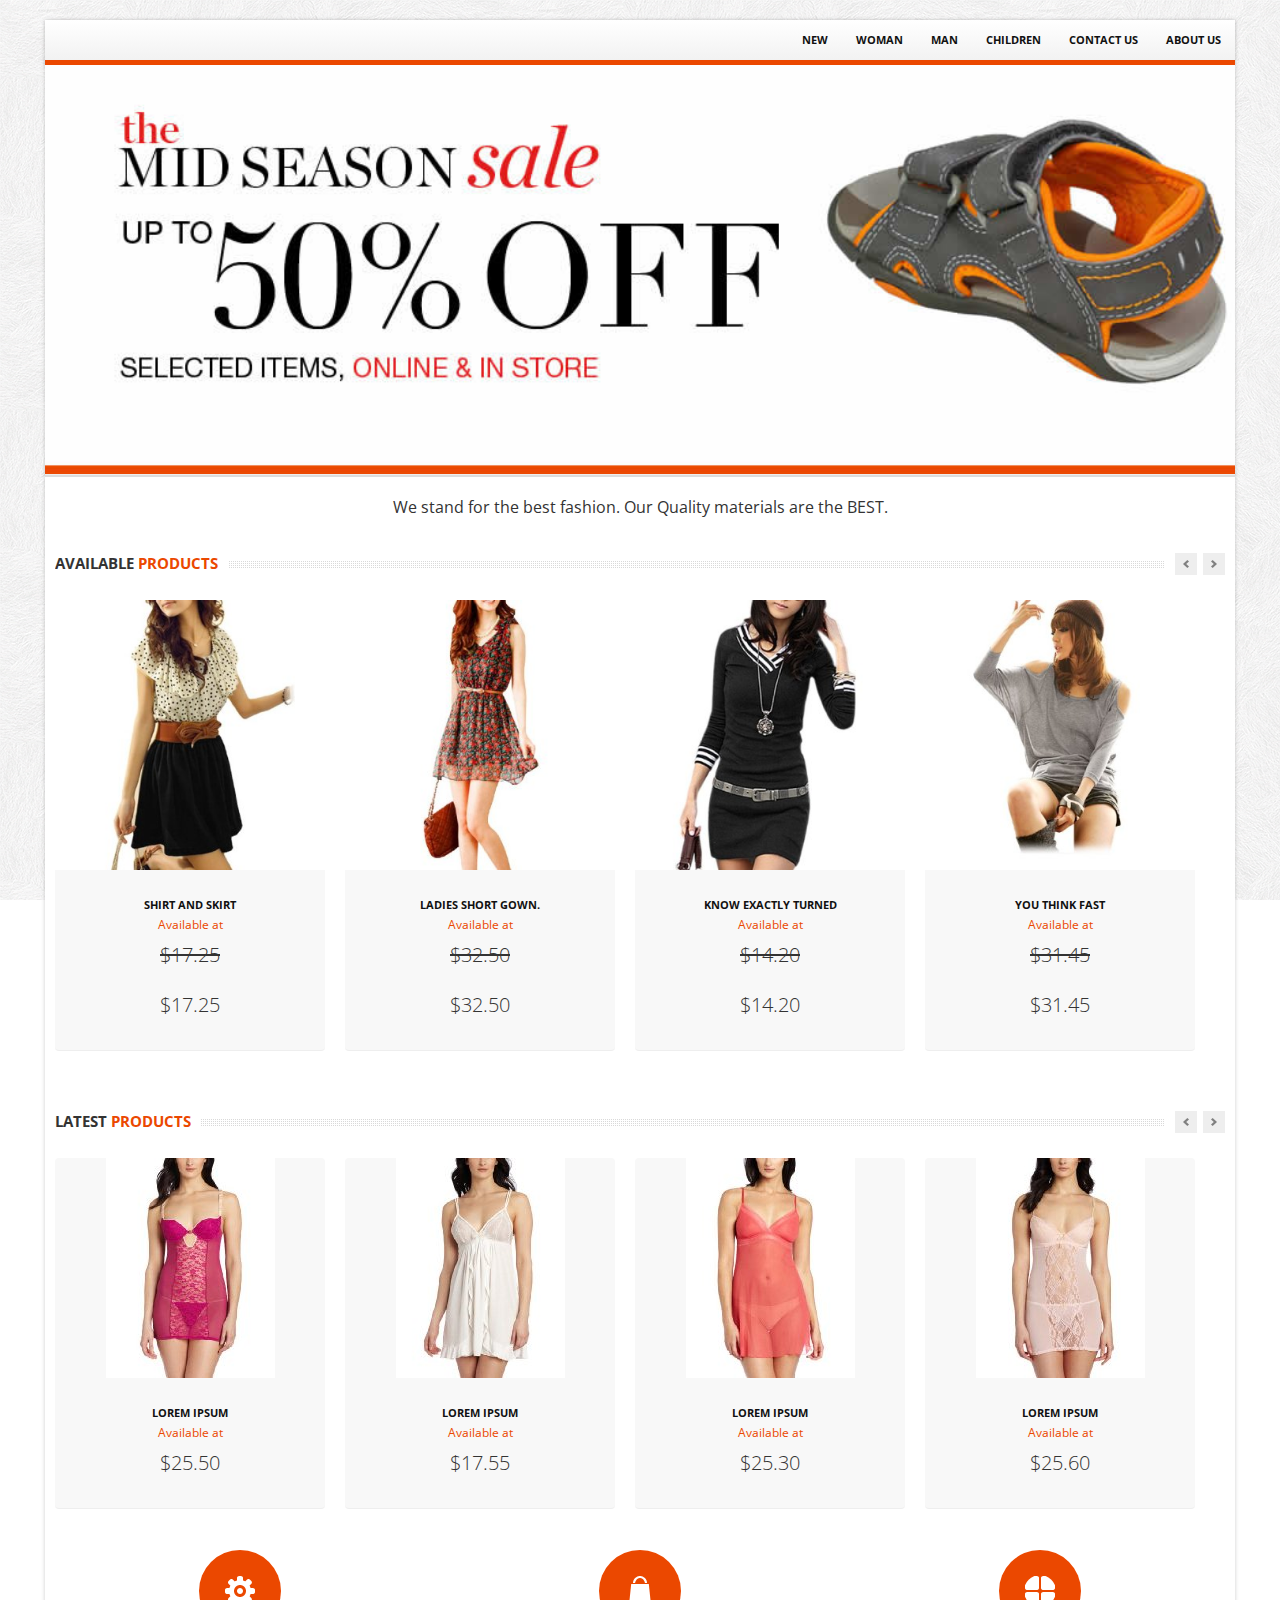
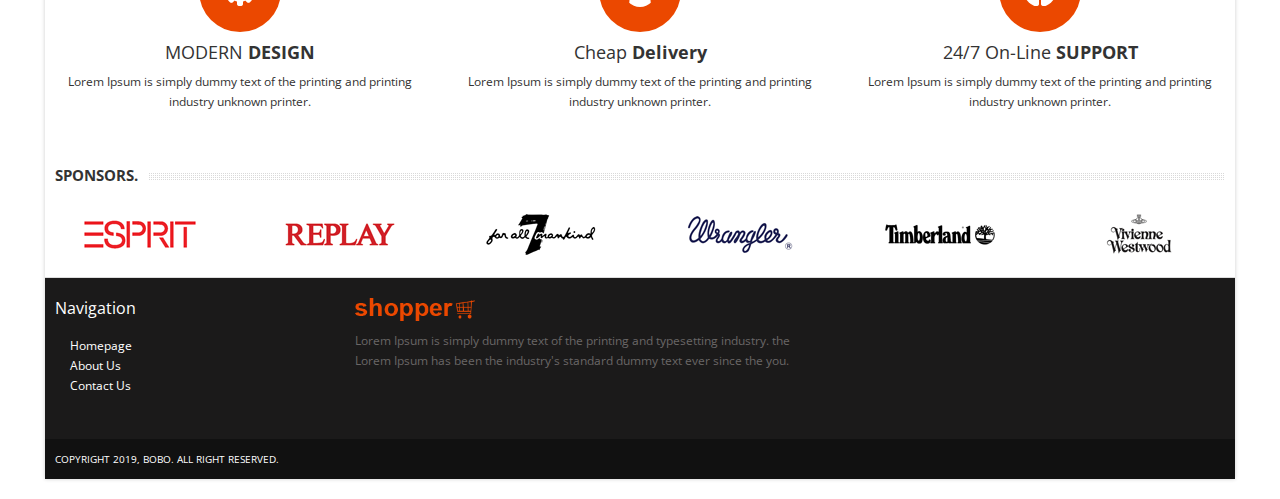
==== Fashion/index.html @ f064d2f3 "Add files via upload" ====
<!DOCTYPE html>
<html lang="en">

<head>
	<meta charset="utf-8">
	<title>Fashion</title>
	<meta name="viewport" content="width=device-width, initial-scale=1.0">
	<meta name="description" content="">
	<!--[if ie]><meta content='IE=8' http-equiv='X-UA-Compatible'/><![endif]-->
	<!-- bootstrap -->
	<link href="bootstrap/css/bootstrap.min.css" rel="stylesheet">
	<link href="bootstrap/css/bootstrap-responsive.min.css" rel="stylesheet">

	<link href="themes/css/bootstrappage.css" rel="stylesheet" />

	<!-- global styles -->
	<link href="themes/css/flexslider.css" rel="stylesheet" />
	<link href="themes/css/main.css" rel="stylesheet" />

	<!-- scripts -->
	<script src="themes/js/jquery-1.7.2.min.js"></script>
	<script src="bootstrap/js/bootstrap.min.js"></script>
	<script src="themes/js/superfish.js"></script>
	<script src="themes/js/jquery.scrolltotop.js"></script>
	<!--[if lt IE 9]>			
			<script src="http://html5shim.googlecode.com/svn/trunk/html5.js"></script>
			<script src="js/respond.min.js"></script>
		<![endif]-->
</head>

<body>
	<!-- LOWER NAV-BAR STARTS HERE. -->
	<div id="wrapper" class="container">
		<section class="navbar main-menu">
			<div class="navbar-inner main-menu">
				<!-- <a href="index.html" class="logo pull-left"><img src="themes/images/logo.png" class="site_logo" alt=""></a> -->
				<nav id="menu" class="pull-right">
					<ul>
						<li><a href="./products.html">New</a>
							<ul>
								<li><a href="./products.html">Cloths</a></li>
								<li><a href="./products.html">Shoes</a></li>
								<li><a href="./products.html">Undies</a></li>
							</ul>
						</li>
						<li><a href="./woman.html">Woman</a>
							<!-- <ul>
									<li><a href="./products.html">Gown</a></li>									
									<li><a href="./products.html">Corporate</a></li>
									<li><a href="./products.html">Jeans</a></li>									
								</ul> -->
						</li>
						<li><a href="./man.html">Man</a></li>
						<li><a href="./products.html">Children</a></li>
						<li><a href="./contact.html">Contact us</a></li>
						<li><a href="./about.html">About us</a></li>
					</ul>
				</nav>
			</div>
			<!-- LOWER NAV-BAR ENDS HERE. -->
		</section>
		<!-- BODY SECTION STARTS HERE. -->
		<section class="homepage-slider" id="home-slider">
			<div class="flexslider">
				<ul class="slides">
					<li>
						<img src="themes/images/carousel/banner-1.jpg" alt="" />
					</li>
					<li>
						<img src="themes/images/carousel/banner-2.jpg" alt="" />
						<div class="intro">
							<h1>Mid season sale</h1>
							<p><span>Up to 50% Off</span></p>
							<p><span>On selected items online and in stores</span></p>
						</div>
					</li>
				</ul>
			</div>
		</section>
		<!-- BODY SECTION ENDS HERE. -->
		<section class="header_text">
			We stand for the best fashion. Our Quality materials are the BEST.
		</section>
		<!-- MAIN BODY SECTION STARTS HERE. -->

		<!-- AVAILABLE PRODUCT SECTION STARTS HERE. -->
		<section class="main-content">
			<div class="row">
				<div class="span12">
					<div class="row">
						<div class="span12">
							<h4 class="title">
								<span class="pull-left"><span class="text"><span class="line">Available
											<strong>Products</strong></span></span></span>
								<span class="pull-right">
									<a class="left button" href="#myCarousel" data-slide="prev"></a>
									<a class="right button" href="#myCarousel" data-slide="next"></a>
								</span>
							</h4>
							<div id="myCarousel" class="myCarousel carousel slide">
								<div class="carousel-inner">
									<div class="active item">
										<ul class="thumbnails">
											<li class="span3">
												<div class="product-box">
													<span class="sale_tag"></span>
													<p><a href="product_detail.html"><img src="themes/images/ladies/1.jpg" alt="image 1" /></a>
													</p>
													<a href="product_detail.html" class="title">Shirt and Skirt</a><br />
													<a href="products.html" class="category">Available at</a>
													<p class="price"><del>$17.25</del></p>
													<p class="price">$17.25</p>
												</div>
											</li>
											<li class="span3">
												<div class="product-box">
													<span class="sale_tag"></span>
													<p><a href="product_detail.html"><img src="themes/images/ladies/2.jpg" alt="image 2" /></a>
													</p>
													<a href="product_detail.html" class="title">Ladies short gown.</a><br />
													<a href="products.html" class="category">Available at</a>
													<p class="price"><del>$32.50</del></p>
													<p class="price">$32.50</p>
												</div>
											</li>
											<li class="span3">
												<div class="product-box">
													<p><a href="product_detail.html"><img src="themes/images/ladies/3.jpg" alt="image 3" /></a>
													</p>
													<a href="product_detail.html" class="title">Know exactly turned</a><br />
													<a href="products.html" class="category">Available at</a>
													<p class="price"><del>$14.20</del></p>
													<p class="price">$14.20</p>
												</div>
											</li>
											<li class="span3">
												<div class="product-box">
													<p><a href="product_detail.html"><img src="themes/images/ladies/4.jpg" alt="image 4" /></a>
													</p>
													<a href="product_detail.html" class="title">You think fast</a><br />
													<a href="products.html" class="category">Available at</a>
													<p class="price"><del>$31.45</del></p>
													<p class="price">$31.45</p>
												</div>
											</li>
										</ul>
									</div>
									<div class="item">
										<ul class="thumbnails">
											<li class="span3">
												<div class="product-box">
													<p><a href="product_detail.html"><img src="themes/images/ladies/5.jpg" alt="image 5" /></a>
													</p>
													<a href="product_detail.html" class="title">Lorem Ipsum</a><br />
													<a href="products.html" class="category">Available at</a>
													<p class="price">$22.30</p>
												</div>
											</li>
											<li class="span3">
												<div class="product-box">
													<p><a href="product_detail.html"><img src="themes/images/ladies/6.jpg" alt="image 6" /></a>
													</p>
													<a href="product_detail.html" class="title">Lorem Ipsum</a><br />
													<a href="products.html" class="category">Available at</a>
													<p class="price">$40.25</p>
												</div>
											</li>
											<li class="span3">
												<div class="product-box">
													<p><a href="product_detail.html"><img src="themes/images/ladies/7.jpg" alt="image 7" /></a>
													</p>
													<a href="product_detail.html" class="title">Lorem Ipsum</a><br />
													<a href="products.html" class="category">Available at</a>
													<p class="price">$10.45</p>
												</div>
											</li>
											<li class="span3">
												<div class="product-box">
													<p><a href="product_detail.html"><img src="themes/images/ladies/8.jpg" alt="image 8" /></a>
													</p>
													<a href="product_detail.html" class="title">Lorem Ipsum</a><br />
													<a href="products.html" class="category">Available at</a>
													<p class="price">$35.50</p>
												</div>
											</li>
										</ul>
									</div>
								</div>
							</div>
						</div>
					</div>
					<!-- AVAILABLE PRODUCT SECTION ENDS HERE. -->
					<br />
					<!-- LATEST PRODUCT SECTION STARTS HERE. -->
					<div class="row">
						<div class="span12">
							<h4 class="title">
								<span class="pull-left"><span class="text"><span class="line">Latest
											<strong>Products</strong></span></span></span>
								<span class="pull-right">
									<a class="left button" href="#myCarousel-2" data-slide="prev"></a>
									<a class="right button" href="#myCarousel-2" data-slide="next"></a>
								</span>
							</h4>
							<div id="myCarousel-2" class="myCarousel carousel slide">
								<div class="carousel-inner">
									<div class="active item">
										<ul class="thumbnails">
											<li class="span3">
												<div class="product-box">
													<span class="sale_tag"></span>
													<p><a href="product_detail.html"><img src="themes/images/cloth/bootstrap-women-ware2.jpg"
																alt="" /></a></p>
													<a href="product_detail.html" class="title">Lorem Ipsum</a><br />
													<a href="products.html" class="category">Available at</a>
													<p class="price">$25.50</p>
												</div>
											</li>
											<li class="span3">
												<div class="product-box">
													<p><a href="product_detail.html"><img src="themes/images/cloth/bootstrap-women-ware1.jpg"
																alt="" /></a></p>
													<a href="product_detail.html" class="title">Lorem Ipsum</a><br />
													<a href="products.html" class="category">Available at</a>
													<p class="price">$17.55</p>
												</div>
											</li>
											<li class="span3">
												<div class="product-box">
													<p><a href="product_detail.html"><img src="themes/images/cloth/bootstrap-women-ware6.jpg"
																alt="" /></a></p>
													<a href="product_detail.html" class="title">Lorem Ipsum</a><br />
													<a href="products.html" class="category">Available at</a>
													<p class="price">$25.30</p>
												</div>
											</li>
											<li class="span3">
												<div class="product-box">
													<p><a href="product_detail.html"><img src="themes/images/cloth/bootstrap-women-ware5.jpg"
																alt="" /></a></p>
													<a href="product_detail.html" class="title">Lorem Ipsum</a><br />
													<a href="products.html" class="category">Available at</a>
													<p class="price">$25.60</p>
												</div>
											</li>
										</ul>
									</div>
									<div class="item">
										<ul class="thumbnails">
											<li class="span3">
												<div class="product-box">
													<p><a href="product_detail.html"><img src="themes/images/cloth/bootstrap-women-ware4.jpg"
																alt="" /></a></p>
													<a href="product_detail.html" class="title">Lorem Ipsum</a><br />
													<a href="products.html" class="category">Available at</a>
													<p class="price">$45.50</p>
												</div>
											</li>
											<li class="span3">
												<div class="product-box">
													<p><a href="product_detail.html"><img src="themes/images/cloth/bootstrap-women-ware3.jpg"
																alt="" /></a></p>
													<a href="product_detail.html" class="title">Lorem Ipsum</a><br />
													<a href="products.html" class="category">Available at</a>
													<p class="price">$33.50</p>
												</div>
											</li>
											<li class="span3">
												<div class="product-box">
													<p><a href="product_detail.html"><img src="themes/images/cloth/bootstrap-women-ware2.jpg"
																alt="" /></a></p>
													<a href="product_detail.html" class="title">Lorem ipsum</a><br />
													<a href="products.html" class="category">Available at</a>
													<p class="price">$45.30</p>
												</div>
											</li>
											<li class="span3">
												<div class="product-box">
													<p><a href="product_detail.html"><img src="themes/images/cloth/bootstrap-women-ware1.jpg"
																alt="" /></a></p>
													<a href="product_detail.html" class="title">Lorem Ipsum</a><br />
													<a href="products.html" class="category">Available at</a>
													<p class="price">$25.20</p>
												</div>
											</li>
										</ul>
									</div>
								</div>
							</div>
						</div>
					</div>
					<!-- LATEST PRODUCT SECTION ENDS HERE. -->

					<div class="row feature_box">
						<div class="span4">
							<div class="service">
								<div class="responsive">
									<img src="themes/images/feature_img_2.png" alt="" />
									<h4>MODERN <strong>DESIGN</strong></h4>
									<p>Lorem Ipsum is simply dummy text of the printing and printing industry unknown printer.</p>
								</div>
							</div>
						</div>
						<div class="span4">
							<div class="service">
								<div class="customize">
									<img src="themes/images/feature_img_1.png" alt="" />
									<h4>Cheap <strong>Delivery</strong></h4>
									<p>Lorem Ipsum is simply dummy text of the printing and printing industry unknown printer.</p>
								</div>
							</div>
						</div>
						<div class="span4">
							<div class="service">
								<div class="support">
									<img src="themes/images/feature_img_3.png" alt="" />
									<h4>24/7 On-Line <strong>SUPPORT</strong></h4>
									<p>Lorem Ipsum is simply dummy text of the printing and printing industry unknown printer.</p>
								</div>
							</div>
						</div>
					</div>
				</div>
			</div>
		</section>
		<section class="our_client">
			<h4 class="title"><span class="text">Sponsors.</span></h4>
			<div class="row">
				<div class="span2">
					<a href="#"><img alt="" src="themes/images/clients/14.png"></a>
				</div>
				<div class="span2">
					<a href="#"><img alt="" src="themes/images/clients/35.png"></a>
				</div>
				<div class="span2">
					<a href="#"><img alt="" src="themes/images/clients/1.png"></a>
				</div>
				<div class="span2">
					<a href="#"><img alt="" src="themes/images/clients/2.png"></a>
				</div>
				<div class="span2">
					<a href="#"><img alt="" src="themes/images/clients/3.png"></a>
				</div>
				<div class="span2">
					<a href="#"><img alt="" src="themes/images/clients/4.png"></a>
				</div>
			</div>
		</section>
		<section id="footer-bar">
			<div class="row">
				<div class="span3">
					<h4>Navigation</h4>
					<ul class="nav">
						<li><a href="./index.html">Homepage</a></li>
						<li><a href="./about.html">About Us</a></li>
						<li><a href="./contact.html">Contact Us</a></li>
						<!-- <li><a href="./cart.html">Your Cart</a></li> -->
						<!-- <li><a href="./register.html">Login</a></li>							 -->
					</ul>
				</div>
				<div class="span5">
					<p class="logo"><img src="themes/images/logo.png" class="site_logo" alt=""></p>
					<p>Lorem Ipsum is simply dummy text of the printing and typesetting industry. the Lorem Ipsum has been the
						industry's standard dummy text ever since the you.</p>
					<br />
					<span class="social_icons">
						<a class="facebook" href="#">Facebook</a>
						<a class="twitter" href="#">Twitter</a>
						<a class="skype" href="#">Skype</a>
						<a class="vimeo" href="#">Vimeo</a>
					</span>
				</div>
			</div>
		</section>
		<section id="copyright">
			<span>Copyright 2019, BOBO. All right reserved.</span>
		</section>
	</div>
	<script src="themes/js/common.js"></script>
	<script src="themes/js/jquery.flexslider-min.js"></script>
	<script type="text/javascript">
		$(function () {
			$(document).ready(function () {
				$('.flexslider').flexslider({
					animation: "fade",
					slideshowSpeed: 4000,
					animationSpeed: 600,
					controlNav: false,
					directionNav: true,
					controlsContainer: ".flex-container" // the container that holds the flexslider
				});
			});
		});
	</script>
</body>

</html>
---- Fashion/themes/css/bootstrappage.css ----
@media (min-width: 1200px) {
    .pageBanner{width:100%; padding-bottom:8px;}
    input,
    textarea,
    .uneditable-input {
        margin-left: 0;
    }
    input.span12,
    textarea.span12,
    .uneditable-input.span12 {
        width: 930px;
    }
    input.span11,
    textarea.span11,
    .uneditable-input.span11 {
        width: 850px;
    }
    input.span10,
    textarea.span10,
    .uneditable-input.span10 {
        width: 770px;
    }
    input.span9,
    textarea.span9,
    .uneditable-input.span9 {
        width: 690px;
    }
    input.span8,
    textarea.span8,
    .uneditable-input.span8 {
        width: 610px;
    }
    input.span7,
    textarea.span7,
    .uneditable-input.span7 {
        width: 530px;
    }
    input.span6,
    textarea.span6,
    .uneditable-input.span6 {
        width: 450px;
    }
    input.span5,
    textarea.span5,
    .uneditable-input.span5 {
        width: 370px;
    }
    input.span4,
    textarea.span4,
    .uneditable-input.span4 {
        width: 290px;
    }
    input.span3,
    textarea.span3,
    .uneditable-input.span3 {
        width: 210px;
    }
    input.span2,
    textarea.span2,
    .uneditable-input.span2 {
        width: 130px;
    }
    input.span1,
    textarea.span1,
    .uneditable-input.span1 {
        width: 50px;
    }
    .thumbnails {
        margin-left: -20px;
    }
    .thumbnails > li {
        margin-left: 20px;
    }
    .row-fluid .thumbnails {
        margin-left: 0;
    }
}

/*
  Rules for resolutions between 768 and 979px
*/

@media (max-width: 979px) and (min-width: 768px) {

    .navbar .container {
        width: 724px!important;
    }

}

/*
  Rules for resolutions below 768px
*/

@media (max-width: 767px) {
    .offset0 {
        margin-left: auto !important;
    }
    .spanwidget {
        width: auto !important;
    }
    /* padding on screen sides */
    .container {
        width:90%!important;
    }

    .navbar-inner {
        padding:0 0 10px 0px!important;
    }

    .btn.btn-navbar {
        margin-top:20px;
    }

    /* separate span* classes horizontally */
    [class*="span"] {
        margin-bottom:20px;
    }
}
---- Fashion/themes/css/main.css ----
@charset "utf-8";
@import url("http://fonts.googleapis.com/css?family=Open+Sans:regular,italic,bold");

/* common
----------------------------------------------------------------------------- */
body{
	font-size: 12px;
	font-family: 'Open Sans', arial, tahoma, sans-serif;
	background:url(../images/bg.png) repeat 0 0 fixed;
}
label, input, button, select, textarea{
	font-size: 12px;
}
ul li a,a{
	color:#333;
	outline:0; 
	-webkit-transition: all 0.2s linear;
    -moz-transition: all 0.2s linear;
    -o-transition: all 0.2s linear;
    -ms-transition: all 0.2s linear;
    transition: all 0.2s linear;
}
a{
	color:#eb4800;
}
a:hover{
	color:#fd4004;
	text-decoration:none;
}
.img-al{
	margin: 0 10px 10px 0;
	float:left;
}
.img-ar{
	margin: 0 0 10px 10px;
	float:right;
}
.left{
	text-align:left !important;
}
.center{
	text-align:center !important;
}
.right{
	text-align:right !important;
}
.myCarousel.carousel{
	margin-bottom:0;
}
.breadcrumb{
	margin:10px -10px 20px -10px;
	background-color:#ddd;
}
.breadcrumb{
	background:none;
}
.breadcrumb li{
	border:0px solid #ddd;
	border-radius:30px;
	padding:2px 15px 2px 10px;
	background-color:#ddd;
	margin-right:-23px;
}
.accordion .accordion-heading {
	background-color: #eee;
}
.nav-tabs li.active, .accordion .accordion-heading {
	font-weight: bold;
	font-size: 12px;
}
#wrapper,#top-bar{
	background: #fff;
	margin: 20px auto 20px auto;
	box-shadow: 0px 0px 4px 0px rgba(0, 0, 0, 0.2);
	-moz-box-shadow: 0px 0px 4px 0px rgba(0, 0, 0, 0.2);
	-webkit-box-shadow: 0px 0px 4px 0px rgba(0, 0, 0, 0.2);
	padding:0px 10px;
}
section.homepage-slider,
section.navbar,
section.google_map,
section#footer-bar,
section#copyright{
	margin-left: -10px; 
	margin-right: -10px;	
}
section.header_text{
	background:url(../images/bg_h.png) no-repeat bottom;
	text-align:center;
	padding:15px 0 20px 0;
	font-size:16px;
	line-height:30px;
	border-bottom:1px solid #fff;
}
section.homepage-slider{
	border-bottom:1px dotted #eb4800;
	padding-bottom:1px;
	position: relative;
	top:0;
	z-index:99;
	border-bottom:2px solid #ddd;	
	background-color:#efeeed;
	min-height:100px;
}
section.homepage-slider div.intro{
	position:absolute;
	top:20%;
	left:7%;
	opacity:.7;
}
section.homepage-slider h1{
	background-color:#eb4800;
	color:#fff;
	padding:2px 7px;
	font-size:30px;
	text-transform:uppercase;
	float:left;
	width:auto;
}
section.homepage-slider p{
	overflow:hidden;
	width:100%;
	margin-bottom:2px;
}
section.homepage-slider span{
	background-color:#fff;
	color:#000;	
	padding:2px 10px;
	line-height:30px;
	font-size:28px;
	float:left;
	width:auto;
}
section.header_text.sub{
	font-size:14px;
	margin-bottom:40px;
}
section.header_text.sub h4{
	text-transform:uppercase;
	margin:0;	
}
iframe{
	border-bottom:2px solid #eee;
}
/* end common */

/* top bar
----------------------------------------------------------------------------- */
/* #top-bar{
	background-color: rgb(51, 46, 46);
	padding:3px;
	margin: 20px auto -22px auto;
	-webkit-border-radius: 4px;
	-moz-border-radius: 4px;
	border-radius: 4px;
}
#top-bar .user-menu {	
	margin: 0;
	padding: 0;
	list-style: none;
}
#top-bar .user-menu li {
	display: inline-block;
	*display: inline;
	zoom: 1;
	border-right: 1px solid #eee;
	padding: 5px 12px;
}
#top-bar .user-menu li:last-child{
	border-right:0;
} */
/* footer 
----------------------------------------------------------------------------- */
section#footer-bar,
section#copyright{
	padding:10px 10px;
}
section#footer-bar{
	margin-top:20px;
	padding-top:10px;
	background-color:#1b1a1a;
	border-top:1px solid #ddd;
	color:rgb(105, 102, 102);
}
section#footer-bar .post {
	overflow:hidden;
	margin: 0 0 0px 0;
	border-bottom:1px dotted #333;
	border-top:1px dotted rgb(0, 0, 0);
	padding:5px 0;
}
section#footer-bar .post span{
	font-size:10px;
}
section#footer-bar .posts .post:first-child{
	border-top:0;
}
section#footer-bar .posts .post:last-child{
	border-bottom:0;
}
section#footer-bar p.logo{
	margin-top:10px;
	width:120px;
}
section#footer-bar a{
	text-indent:15px;
	color:#fff;
}
section#footer-bar  a:hover{
	color:#999;
	text-decoration:underline;	
}
section#footer-bar  .nav a{
	background: url(../images/trigger_right.png) no-repeat 5px 7px;
}
section#footer-bar h4 {
	padding: 0;
	font-size: 16px;
	color: #fff;
	font-weight:normal;
	margin: 10px 0 18px;	
}
section#footer-bar .social_icons a {
	display: block;
	float: left;
	width: 29px;
	height: 28px;
	text-indent: -9999px;
	background-image: url(../images/social-icons.png);
	background-repeat: no-repeat;
	margin-right: 10px;
	-webkit-transition: all 0.4s;
	-moz-transition: all 0.4s;
	-o-transition: all 0.4s;
	-ms-transition: all 0.4s;
	transition: all 0.4s;
}
section#footer-bar .social_icons a.facebook:hover {
	background-position: 0 -29px;
}
section#footer-bar .social_icons a.twitter {
	background-position: -38px 0;
}
section#footer-bar .social_icons a.twitter:hover {
	background-position: -38px -29px;
}
section#footer-bar .social_icons a.skype {
	background-position: -76px 0;
}
section#footer-bar .social_icons a.skype:hover {
	background-position: -76px -29px;
}
section#footer-bar .social_icons a.vimeo {
	background-position: -115px 0;
}
section#footer-bar .social_icons a.vimeo:hover {
	background-position: -115px -29px;
}
section#copyright{
	background-color:#111111;
	color:#fff;
	font-size:10px;
	text-transform:uppercase;	
}
/* end footer */

/* top navigation
----------------------------------------------------------------------------- */
section.navbar{
	margin-bottom:0;
}
.navbar-inner.main-menu {	
	height: 40px;
	padding-left:10px;	
	padding-right:0;	
	border-right: 0;
	border-left: 0;
	border-top: 0;
	border-bottom:5px solid #eb4800;
	-webkit-border-radius: 0;
	-moz-border-radius: 0;	
	border-radius: 0;
	filter: none;	
}
.navbar-inner.main-menu a.logo{
	position:absolute;
}
.navbar-inner.main-menu ul ul a{
	font-size:13px;
	font-weight:normal;
	line-height:17px;
	text-transform: none;
}
#menu > ul{
    display: block;
    margin-left:0;	
}
#menu > ul > li{
    list-style: none;
    float: left;
    position: relative;   
	margin-right: 0px;
}
#menu > ul > li > a {
	font-size: 11px;
	color: #111;
	display: block;
	text-transform: uppercase;
	font-weight: bold;
	text-align: center;
	padding: 10px 14px;
	}
#menu > ul > li.active{
	background-color:#eb4800;
}
#menu > ul > li.active > a{
	color:#fff;
}
#menu > ul a:hover{
	color: #eb4800; 
	text-decoration:none;
}
#menu .current{color: #eb4800 !important;}

#menu ul ul {
    background: none repeat scroll 0 0 #eee;
    box-shadow: 0 4px 5px rgba(0, 0, 0, 0.1);
    padding: 0px;
    position: absolute;
    min-width:170px;
	display:none;
}
#menu > ul > li > ul{
    margin-left:10px;
    margin-top:-12px;
	border:1px solid #ddd;
	border-top:0;
}
#menu ul ul li {
    list-style: none outside none;
    position: relative;
	border-top:1px solid #fff;
	border-bottom:1px solid #ddd;
}
#menu ul ul li:last-child{
    border-bottom: none !important
}
#menu ul ul li.menu-last{border-bottom: none;}
#menu ul ul a{
    display: block;
    padding:7px 10px;
    color: #333;
    font-size: 12px;
}
#menu ul ul a:hover,#menu > ul > li:hover > a{color: #fff;background-color:#eb4800}
#menu ul ul a:hover{background-color:#eb4800;}
#menu > ul > li:hover {visibility: inherit;}
#menu li:hover {visibility: inherit;}
#menu li:hover ul,
#menu li.sfHover ul {
    left: -10px;
    top: 52px;
    z-index: 2299;
}
#menu li li:hover ul,
#menu li li.sfHover ul {
    left: 130px;
    top: 0px;
}
#menu li.sfHover > a{
	color:#eb4800;
}
#menu .sf-sub-indicator{
	display:none;
}
/* feature box
----------------------------------------------------------------------------- */
.feature_box{
	margin-bottom:20px;	
}
.feature_box h4{
	margin:0 0 10px 0;
	font-weight:normal;	
}
.feature_box img{	
	margin-bottom:10px;
	background-color:#eb4800;
	padding:25px;
	-webkit-border-radius: 50%;
	-moz-border-radius: 50%;	
	border-radius: 50%;
}
.feature_box .service{	
	margin-top:3px;
	padding:3px;	
	text-align:center;
}
.feature_box .service:hover{
	background-color:#f4f4f4;
}
.feature_box .service:hover img{
	-webkit-transition: all 0.7s linear;
	-webkit-transform: rotate(6.28rad);
	transition: all 0.7s;
	transform: rorate(6.28rad);
}
.feature_box .service div{	
	padding:5px 5px 0 5px;
}
/* end feature box */

/* product box
----------------------------------------------------------------------------- */
.product-box{
	text-align:center;
	padding-bottom:15px;
	position: relative;
	background-color:#f8f8f8;
	border-radius: 4px;
	-moz-border-radius: 4px;
	-webkit-border-radius: 4px;
	border-bottom:1px solid #eee;
}
.product-box span.sale_tag {
	background: url(../images/sprites.png) no-repeat scroll 0 0 transparent;
	height: 54px;
	position: absolute;
	width: 55px;
	z-index: 100;
	top:0;
	left:0;
}
.product-box:hover{
	background-color:#eb4800;
	-webkit-transition: all 0.2s linear;
    -moz-transition: all 0.2s linear;
    -o-transition: all 0.2s linear;
    -ms-transition: all 0.2s linear;
    transition: all 0.2s linear;
	box-shadow: 0px 0px 5px #ccc;
}
.product-box:hover a{
	color:#fff !important;
}
.product-box img{
	overflow:hidden;
}
.product-box a.title{
	text-transform:uppercase;
	color:#111111;
	display:inline-block;
	font-weight:bold;
	font-size:11px;
	margin:15px 0 0px 0;
}
.product-box a.category{
	color:#eb4800;
}
.product-box p.price{
	font-size:20px;
	font-weight:300;
	padding:10px 0;
}
/* end product box */

/* title style for h4 tag
----------------------------------------------------------------------------- */
h4.title{
	background: url(../images/line_bar.png) 0 8px repeat-x;
	padding-bottom:5px;
	margin-bottom:15px;
	overflow:hidden;
	text-transform:uppercase;
	font-size:15px;
	min-height:27px;
	width:100%;
}
h4.title.m{
	margin-top:15px;	
	overflow:hidden;
	width:100%;
}
h4.title strong{
	color:#eb4800;
}
h4.title span.text{
	background-color:#fff;
	padding-right:10px;
}
h4.title .left{
	background: url(../images/arrow-pleft.png) #eee no-repeat center center;	
	margin-right:2px;	
}
h4.title .right{
	background: url(../images/arrow-p.png) #eee no-repeat center center;	
}
h4.title .pull-right{
	background-color:#fff;
	padding-left:10px;	
}
h4.title .left,h4.title .right{
	display: inline-block;
	width: 22px;
	height: 22px;
	cursor: pointer;
}
h4.title .left:hover,h4.title .right:hover{
	background-color:#eb4800;
}
h4.title .button:hover{
	text-decoration: none;
}
/* end h4 title style */

/* our clients
----------------------------------------------------------------------------- */
section.our_client{
	margin-top:20px;
}
section.our_client .row{
	text-align:center;
}
/* end our clients */
.search_form {
	margin-bottom:0;
}
.search_form input{
	background: url(../images/search.png) #fff no-repeat 97% 6px;
	color:#fff;
	text-shadow:none;
	padding-right:25px;	
	border:1px solid #eee;
}
#homeTab{
	min-height:210px;
}
#homeTab li{
	font-size:11px;
}
#homeTab li.active{
	font-weight:bold;
}
#homeTab li.active a{
	border-top:3px solid #ddd;
}
/* Pricing
----------------------------------------------------------------------------- */
.pricing .plan {
	-webkit-box-shadow: 0 0 1px rgba(0,0,0,0.2);
	-moz-box-shadow: 0 0 1px rgba(0,0,0,0.2);
	box-shadow: 0 0 1px rgba(0,0,0,0.2);
	color: #666;
	margin-bottom:40px;
	overflow: hidden;
	-webkit-transition: box-shadow .2s ease-in-out;
	-moz-transition: box-shadow .2s ease-in-out;
	-ms-transition: box-shadow .2s ease-in-out;
	-o-transition: box-shadow .2s ease-in-out;
	transition: box-shadow .2s ease-in-out;
}
.pricing .plan:hover {
	box-shadow: 0 0 6px rgba(0,0,0,0.45);
	-moz-box-shadow: 0 0 6px rgba(0,0,0,0.45);
	-webkit-box-shadow: 0 0 6px rgba(0,0,0,0.45);
}
.pricing .title {
	text-align: center;
	text-shadow: none;
	font-size: 22px;
	line-height: 1.5em;
	margin: 0;
	padding:7px;
	background: #111111;
	font-weight: 100;
	color: #fff;
	text-transform:uppercase;
	border-radius: 3px 3px 0 0;
	-moz-border-radius: 3px 3px 0 0;
	-webkit-border-radius: 3px 3px 0 0;
	background-image: -webkit-gradient(linear,0 45%,0 55%,from(rgba(255,255,255,.1)),to(rgba(255,255,255,0)));
	background-image: -moz-linear-gradient(270deg,rgba(255,255,255,.1) 45%,rgba(255,255,255,.0) 55%);
}
.pricing p {
	margin: 0;
	text-align: center;
}
.pricing ul {
	list-style-type: none;
	margin: 0 0 20px 0;
}
.pricing ul li {
	border-bottom: 1px solid #eee;
	padding: 6px 0;
	font-size: 1.2em;
	color: #222;
}
.pricing .price {
	border: 1px solid #ccc;
	border-bottom: 0;
	margin: 0;
	text-align: center;
	padding: 20px 0;
	text-shadow: none;
	font-size: 20px;
	font-weight:80px;
}
.pricing .well {
	border: 1px solid #ccc;
	margin-top: 0;
	margin-bottom: 0;
	box-shadow: 0 0 10px rgba(0,0,0,0.1);
	-moz-box-shadow: 0 0 10px rgba(0,0,0,0.1);
	-webkit-box-shadow: 0 0 10px rgba(0,0,0,0.1);
	border-radius: 0 0 3px 3px;
	-moz-border-radius: 0 0 3px 3px;
	-webkit-border-radius: 0 0 3px 3px;
}

/* Product Detail
----------------------------------------------------------------------------- */
.thumbnails.small {
	margin-top: 10px;
}
/* end Product Detail */

/* Block 
----------------------------------------------------------------------------- */
.block {
	text-align: center;
	padding: 7px;
	border: 1px solid #ddd;
	border-top: 3px solid #eb4800;
	-moz-box-shadow: 0 0 3px 0 #ccc;
	-webkit-box-shadow: 0 0 3px 0 #ccc;
	box-shadow: 0 0 3px 0 #ccc;
	margin-bottom: 20px;
}
.small-product {
	margin: 0;
	padding: 0;
	list-style: none;
}
.small-product li {
	text-align: left;
	border-bottom: 1px dotted #eee;
	padding: 5px 0;
	font-size:11px;
}
.small-product li img {
	width: 50px;
}
.block .carousel{
	margin-bottom:-30px;
}
.block h4{
	background: url(../images/bg_h.png) no-repeat bottom left;
	margin: 0 0 20px 0;
	border-bottom:1px solid #eee;	
}
/* end Block */

/* Navigation list */
.nav-header{
	color:#333;
	background: url(../images/bg_h.png) no-repeat bottom left;
	margin-bottom:10px;
}
.nav-list li{
	text-align:left;
}
.nav-list li a{
	background: url(../images/trigger_right.png) transparent no-repeat 5px 8px;
}
.nav-list > .active > a, .nav-list > .active > a:hover{
	background-color: transparent;
	color:#eb4800;
	text-shadow: none;	
	font-weight: bold;
}

/* Toogle Menu
----------------------------------------------------------------------------- */
._toggleMenu{
	margin:0 -10px;
	display:none;
	background:#eb4800;	
}
._toggleMenu a{
	color:#fff;
	text-indent:10px;
	padding:5px 0;
	display:block;
	width:100%;
}
._toggleMenu ul  > li{
	text-transform:uppercase;
}
._toggleMenu ul  > li > ul > li{
	text-transform:none;
}
._toggleMenu a:hover{
	color:#fff;
	background-color:#df403d !important;
}
._toggleMenu .nav {
	margin:0;
	padding:0;
}
.toggleMenu {
	display:block;
	width:100%;    
    padding:10px 0;
	text-align:center;	
	font-weight:bold;
	background:url(../images/i_submenu.png) no-repeat 98% center;
}
._toggleMenu ul  > li a.parent{
	background:url(../images/i_plus.png) no-repeat 98% center;
}
._toggleMenu .nav  ul{
	list-style: none;
	display:none;
}
._toggleMenu .nav  ul ul{
	text-transform:none !important;
}
._toggleMenu .nav > li.hover > ul {
    display:block;
}

/* Responsive
----------------------------------------------------------------------------- */
@media (max-width: 767px){	
	#top-bar input{
		*padding-right:0 !important;
	}
	.navbar-inner.main-menu{
		border-bottom:0 !important;
	}
	section.homepage-slider{
		display:none;
	}
	.account.pull-right{
		width:100%;
		text-align:center;
	}
	.myCarousel .thumbnails li{
		border-bottom:1px solid #eee;
		margin-bottom:0;
	}
	.product-box{
		padding-top:10px;
		padding-bottom:10px;		
	}
	.product-box:hover{
		background-color:#f8f8f8;
	}
	.product-box:hover a{
		color:#333 !important;
	}
	#menu ul{display: none;}
	.navbar-inner.main-menu a.logo{
		left:50%;
		margin-left:-99px;
	}
	#copyright,#footer-bar{
		padding:0 10px;
	}
	#footer-bar .nav{overflow:hidden}
	#footer-bar .nav li{float:left;}
	#footer-bar  .nav a:hover{
		background-color:transparent;
		color:#eb4800;
	}
	.feature_box .service{	
		border-bottom:1px solid #eee;
	}
}
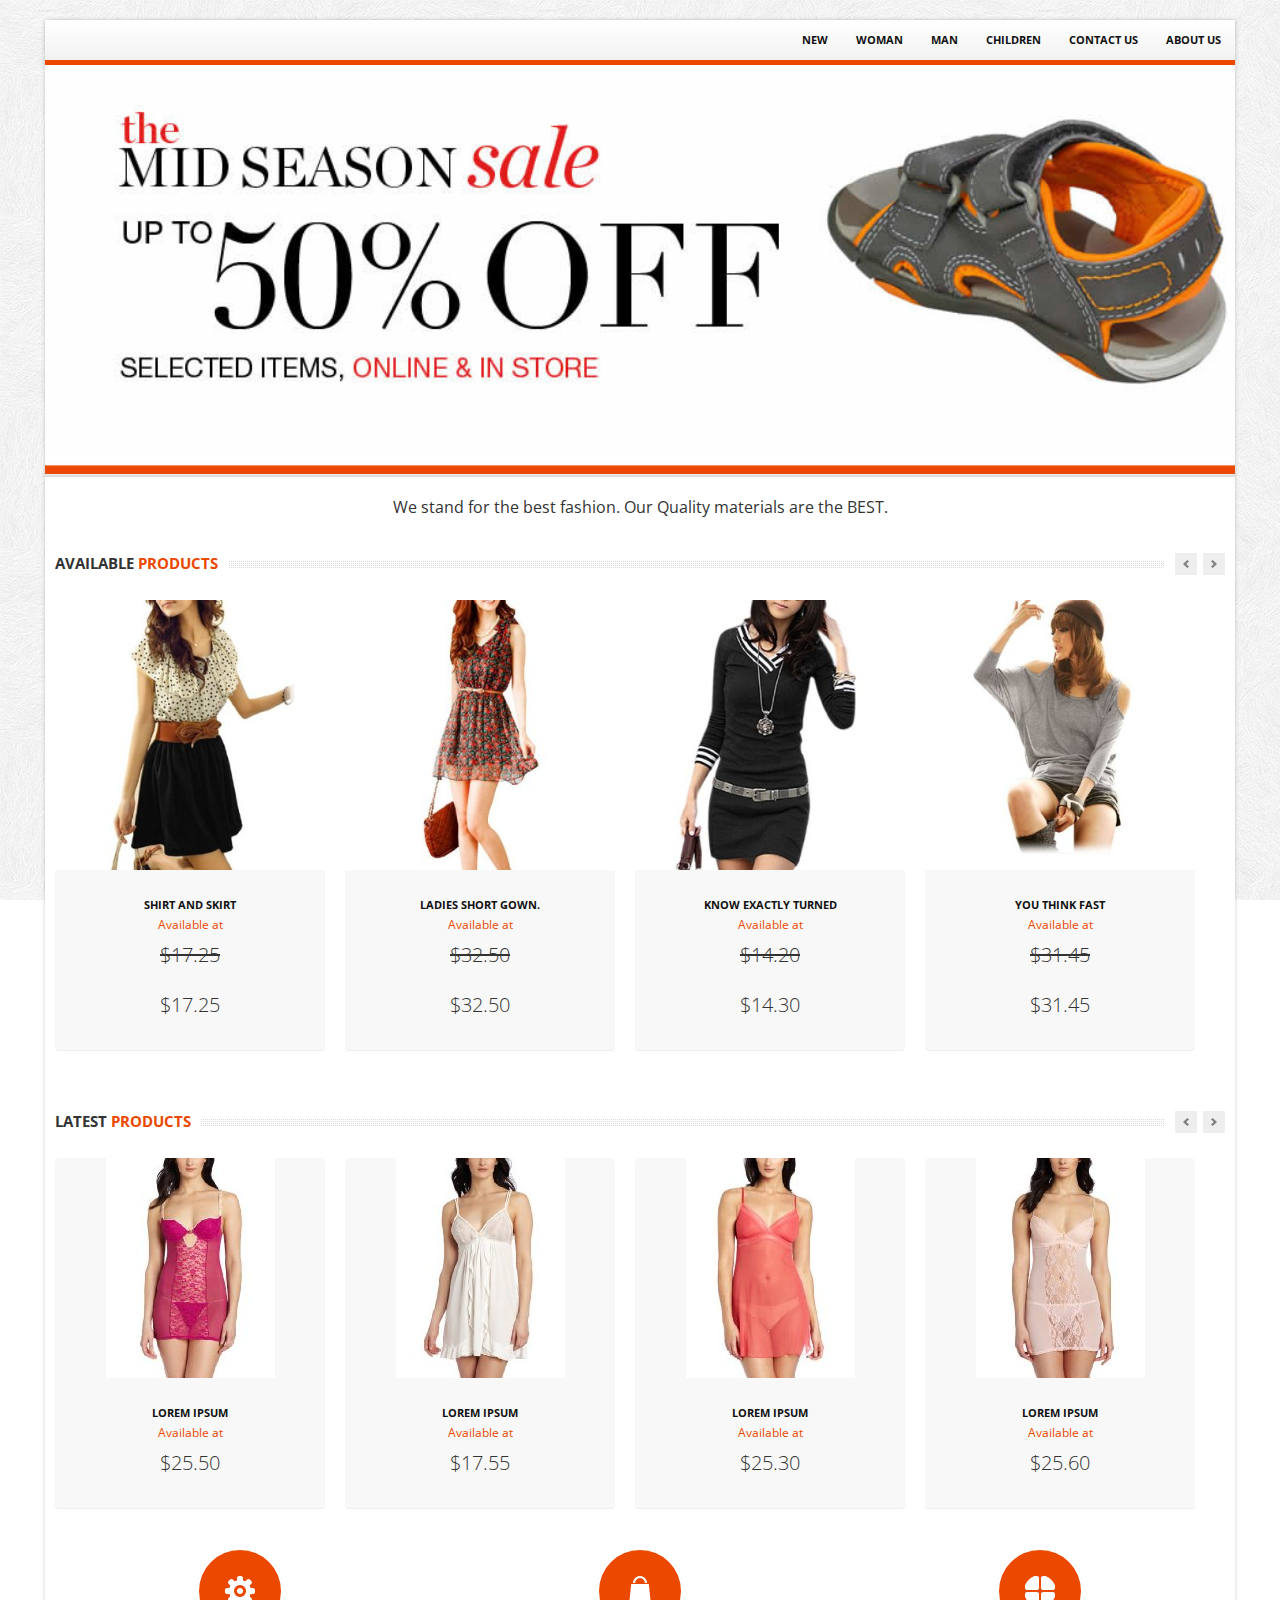
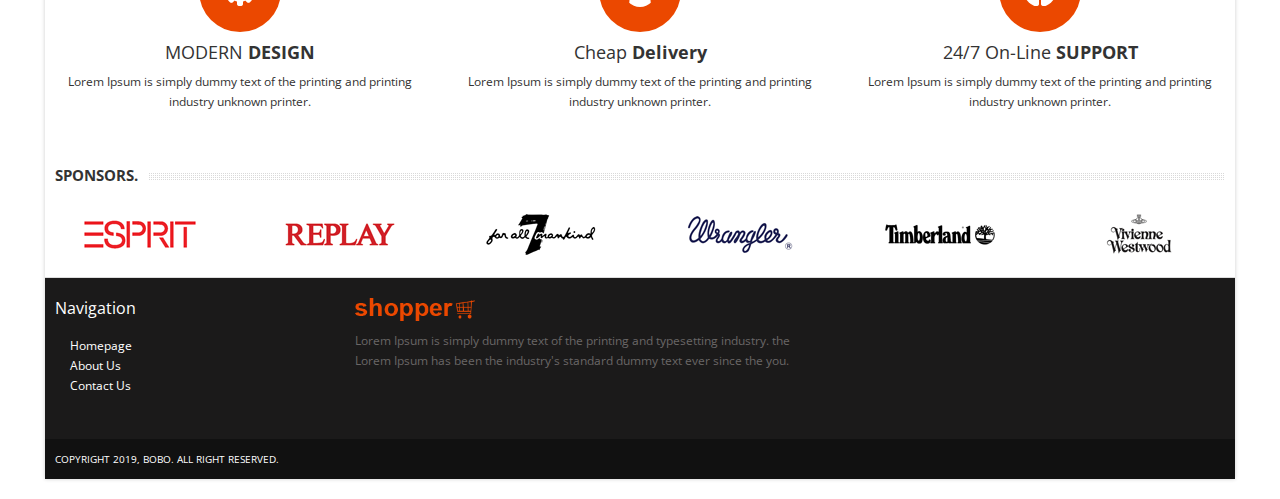
==== commit 800b2984: "Update index.html" ====
--- a/Fashion/index.html
+++ b/Fashion/index.html
@@ -130,7 +130,7 @@
 													<a href="product_detail.html" class="title">Know exactly turned</a><br />
 													<a href="products.html" class="category">Available at</a>
 													<p class="price"><del>$14.20</del></p>
-													<p class="price">$14.20</p>
+													<p class="price">$14.30</p>
 												</div>
 											</li>
 											<li class="span3">
@@ -394,4 +394,4 @@
 	</script>
 </body>
 
-</html>+</html>
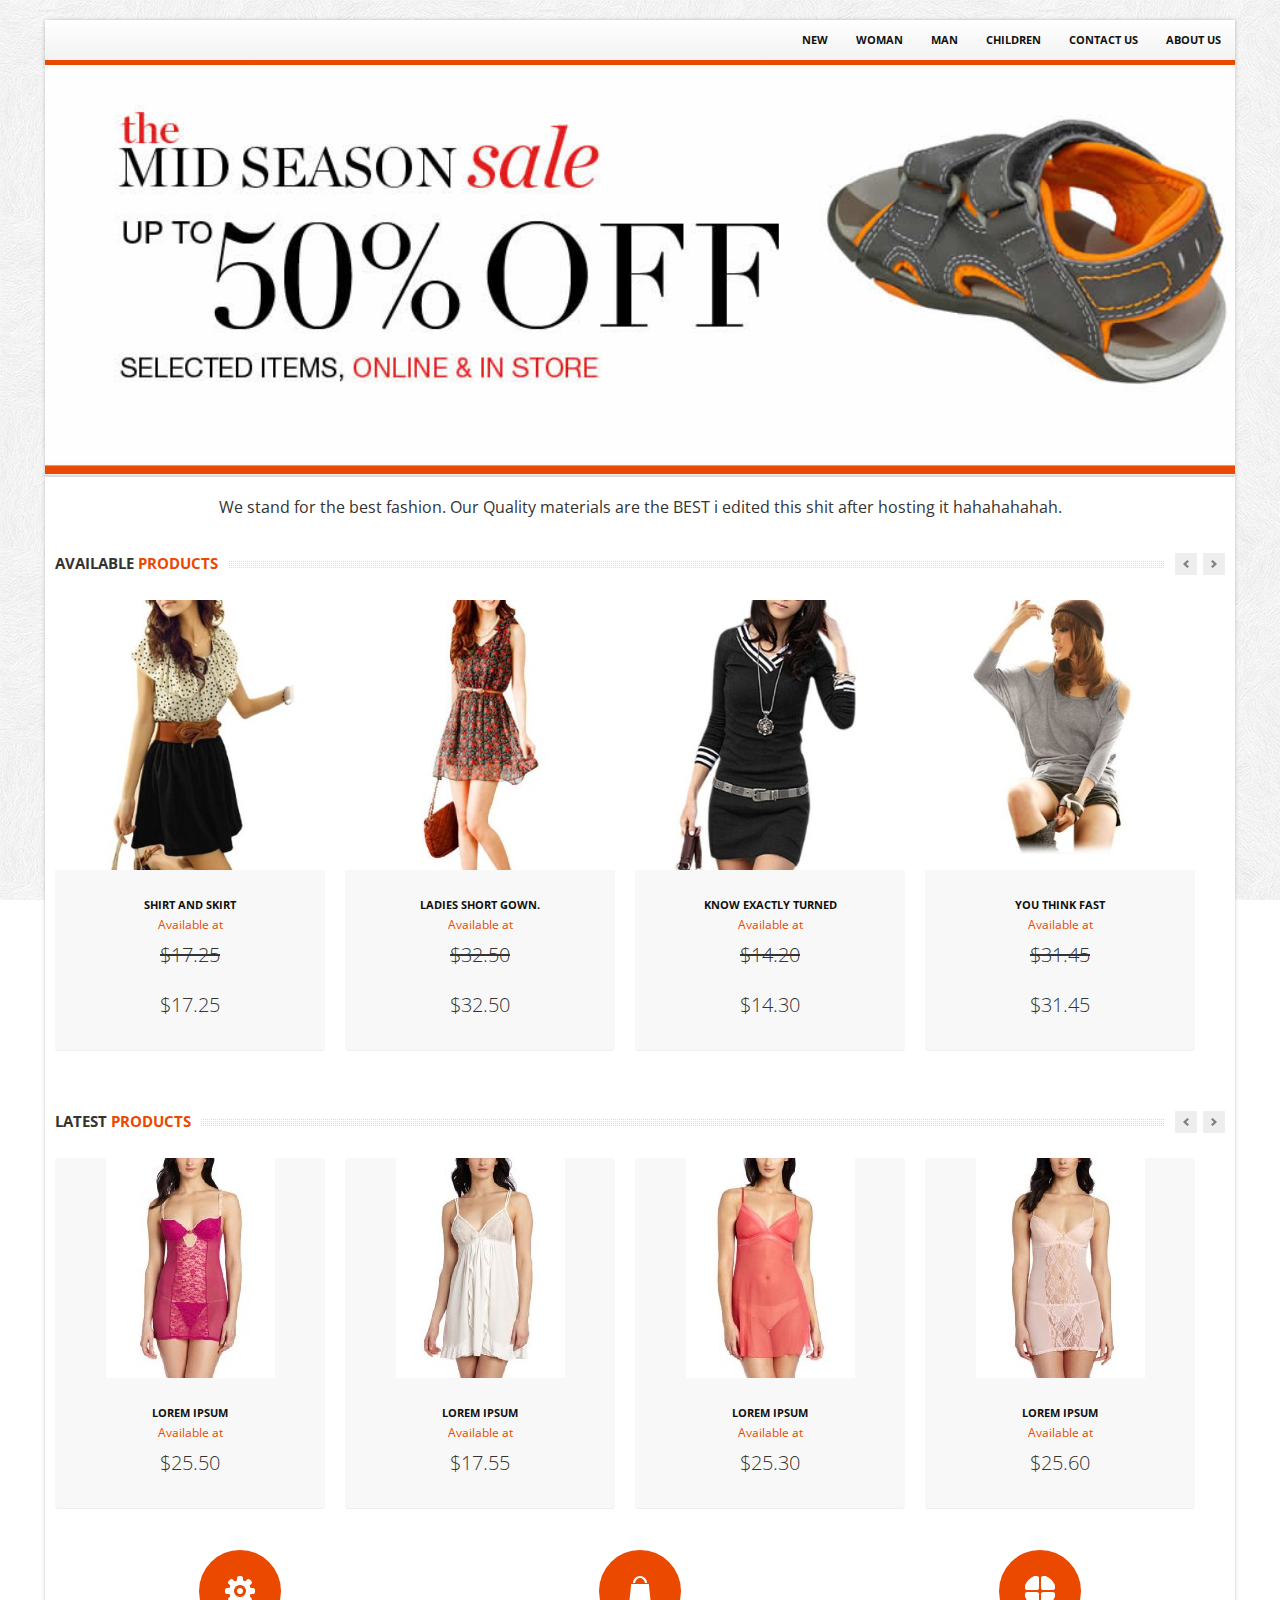
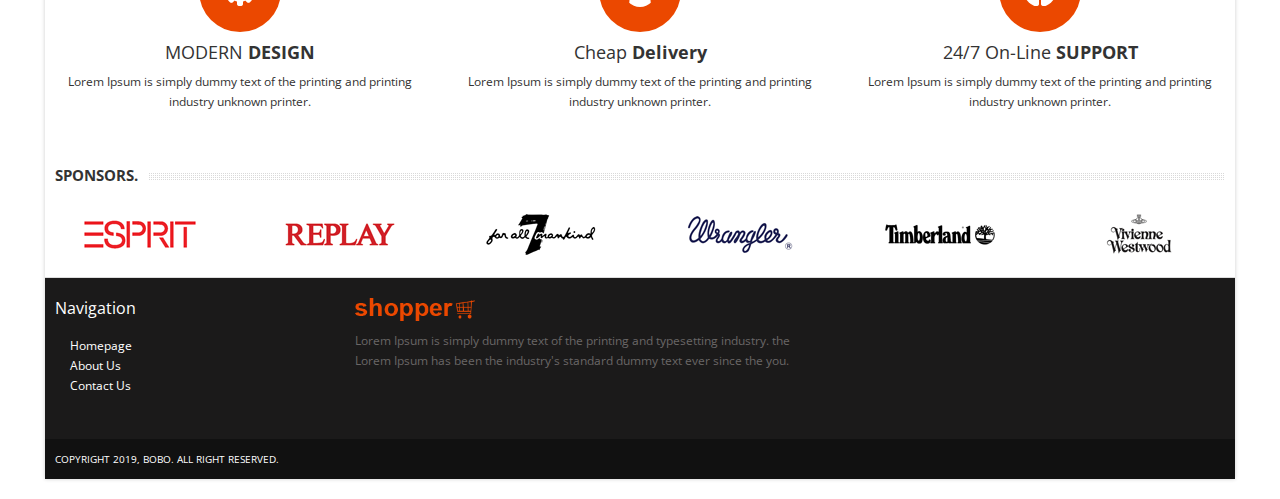
==== commit 7a6eeffc: "Update index.html" ====
--- a/Fashion/index.html
+++ b/Fashion/index.html
@@ -79,7 +79,7 @@
 		</section>
 		<!-- BODY SECTION ENDS HERE. -->
 		<section class="header_text">
-			We stand for the best fashion. Our Quality materials are the BEST.
+			We stand for the best fashion. Our Quality materials are the BEST i edited this shit after hosting it hahahahahah.
 		</section>
 		<!-- MAIN BODY SECTION STARTS HERE. -->
 
